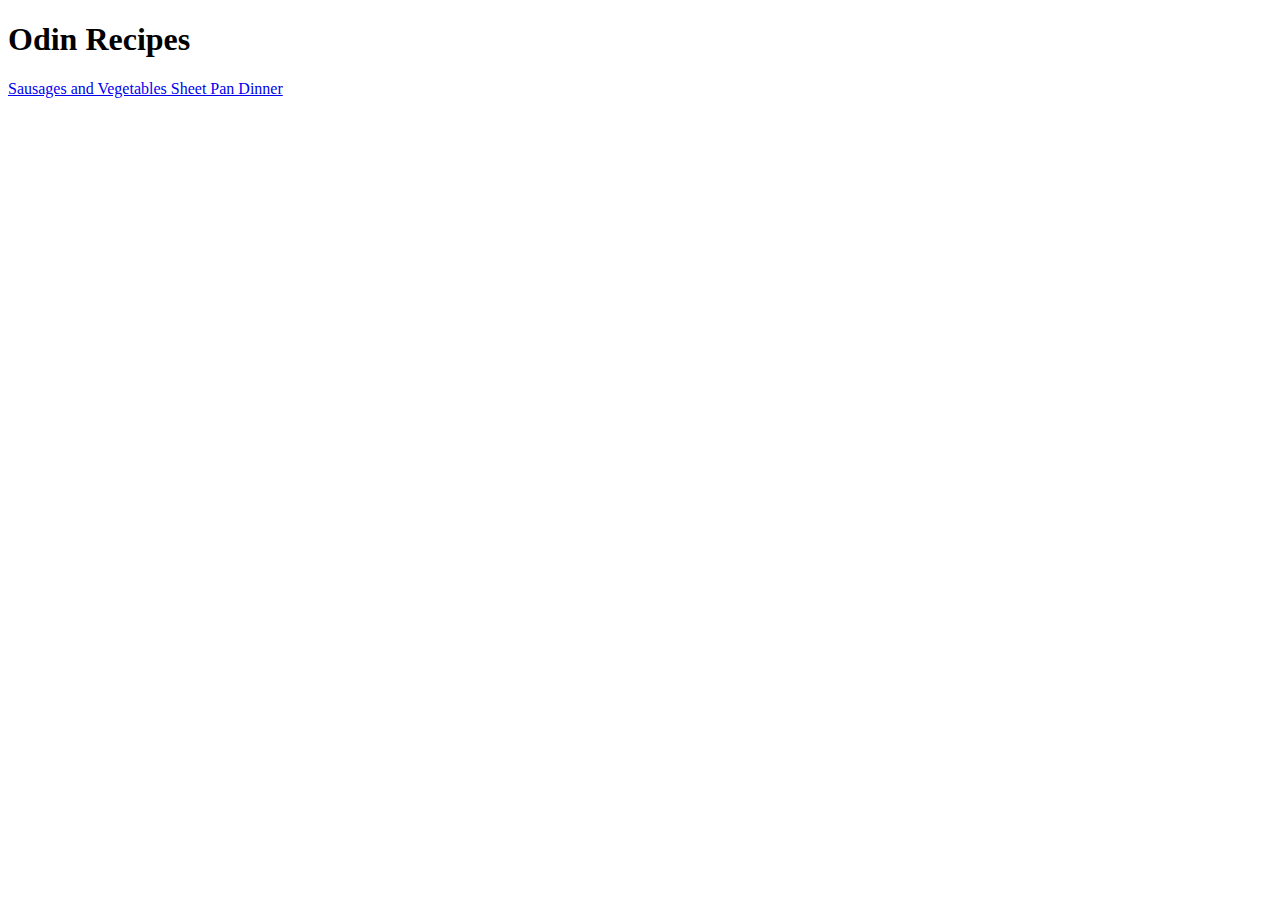
==== index.html @ 2ba3ada1 "Created index page, directory and images dir" ====
<!DOCTYPE html>
<html lang="en">
    <head>
        <title>Odin Recipes</title>
        <meta charser="UTF-8">
    </head>

    <body>
        <h1>Odin Recipes</h1>
        <p><a href=".recipes/sausagesvegetables.html">Sausages and Vegetables Sheet Pan Dinner</a></p>
    </body>


</html>
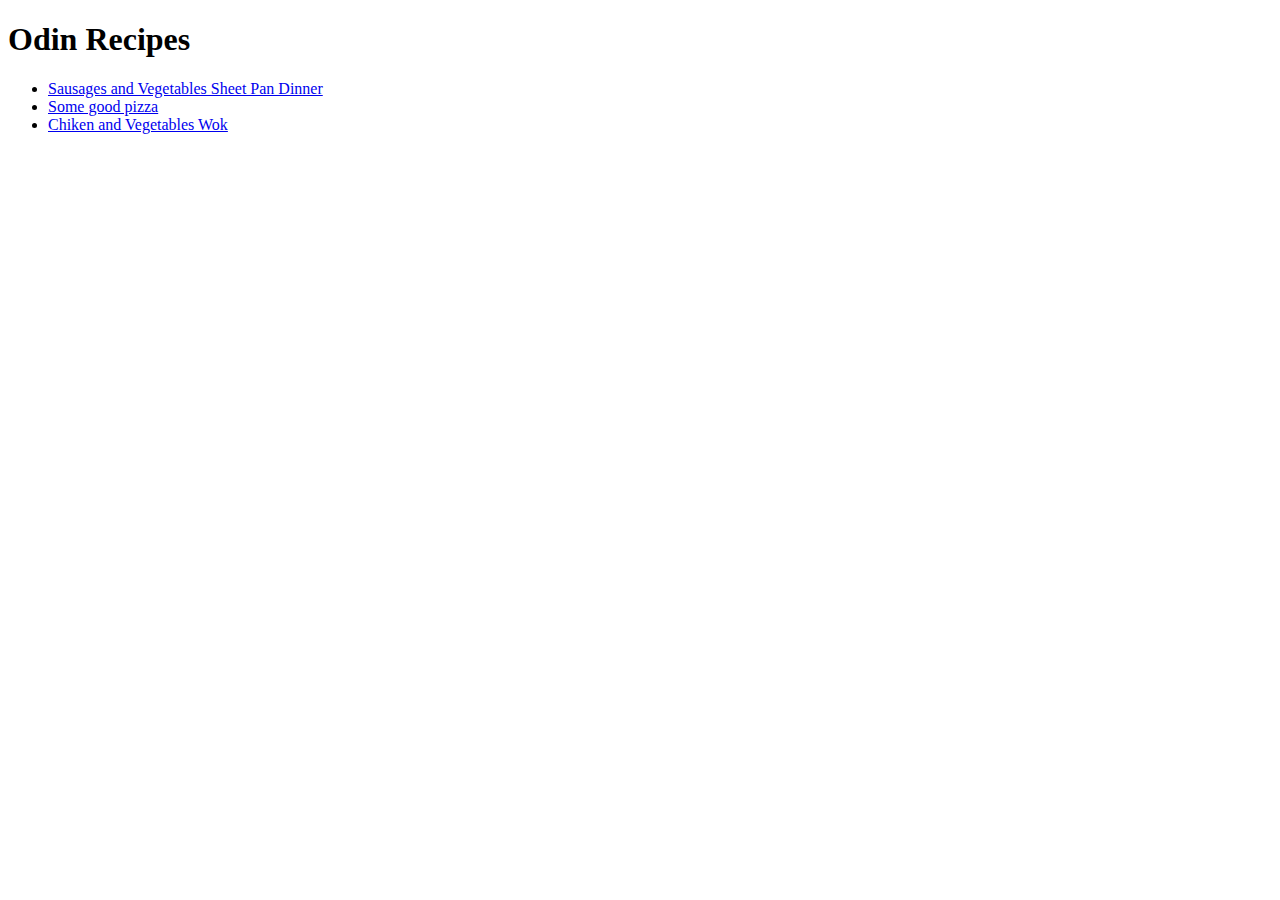
==== commit 043cabbf: "Added pizza page, fully implemented" ====
--- a/index.html
+++ b/index.html
@@ -7,7 +7,13 @@
 
     <body>
         <h1>Odin Recipes</h1>
-        <p><a href=".recipes/sausagesvegetables.html">Sausages and Vegetables Sheet Pan Dinner</a></p>
+        <p>
+            <ul>
+                <li><a href="recipes/sausagesvegetables.html">Sausages and Vegetables Sheet Pan Dinner</a></li>
+                <li><a href="recipes/pizza.html">Some good pizza</a></li>
+                <li><a href="recpes/chikenwok.html">Chiken and Vegetables Wok</a></li>
+            </ul>
+        </p>
     </body>
 
 
